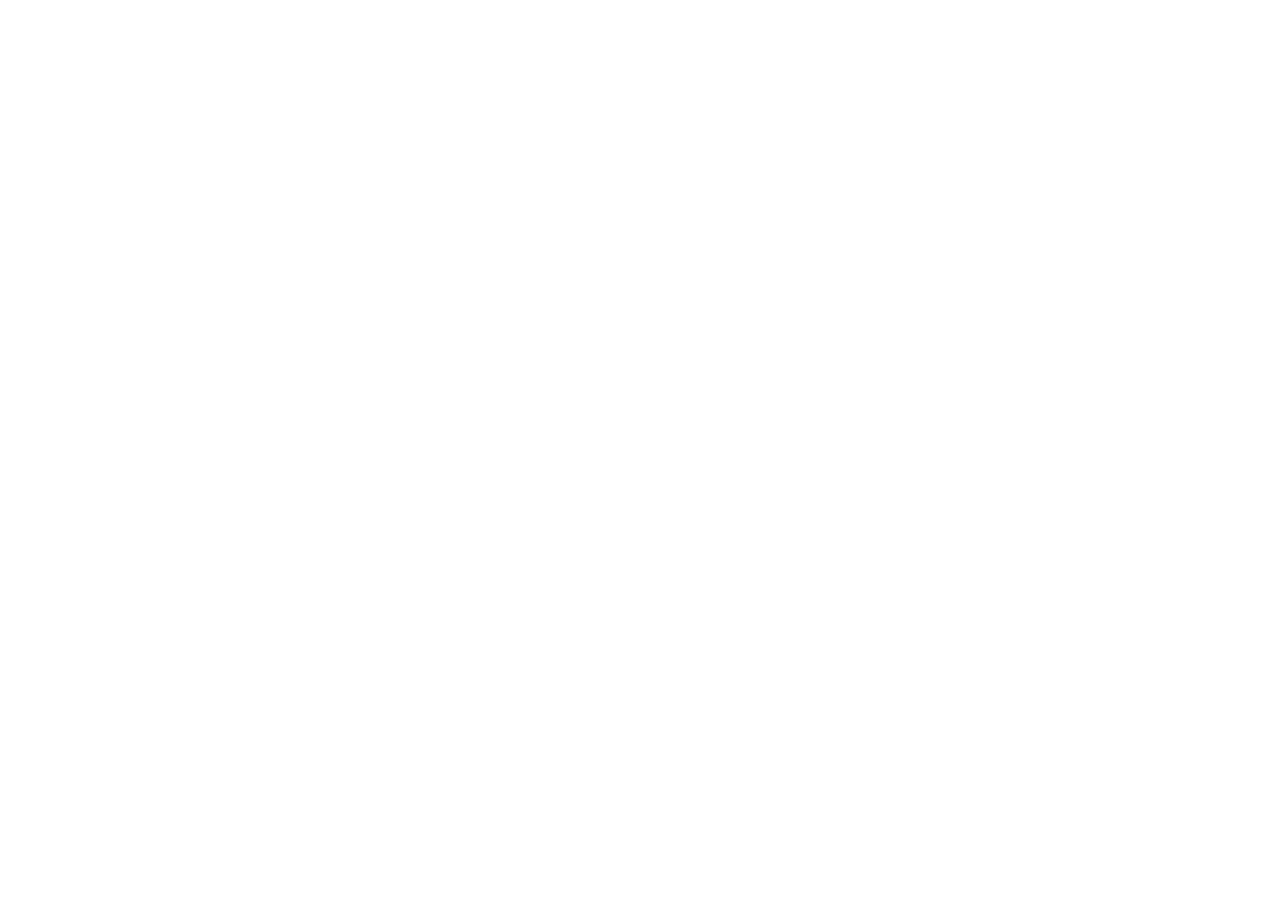
==== index.html @ 359d3bd9 "Add files via upload" ====
<!DOCTYPE html>

<html>

<head>
	<title>Ghettoligan</title>
	<meta charset='utf-8' />
	<script src="https://cdnjs.cloudflare.com/ajax/libs/Chart.js/2.4.0/Chart.js"></script>
</head>

<style>
#wrapper{
	position:absolute;
	top:0px;
	bottom:0px;
	left:0px;
	right:0px;
	overflow:hidden;
	display:flex;
	justify-content:center;
	align-items:center;
}

#myChartDiv{
	width:400px;
	height:400px;
}
</style>

<body>
	<div id="wrapper">
		<div id="myChartDiv">
			<canvas id="myChart"></canvas>
		</div>
	</div>
</body>

<script>

var ctx = document.getElementById("myChart");


	var xhr = new XMLHttpRequest();
	var url = 'http://nile16.nu:1203/area';
	xhr.open("GET", url, true);
	xhr.onreadystatechange = function(){
		if(xhr.readyState == 4 && xhr.status == 200) {
			var stats=JSON.parse(xhr.responseText);
			l=[];
			d=[];
			for (var i=0;i<10;i++) {
				l.push(stats[i][0]);
				d.push(stats[i][1]);
			}

			var myPieChart = new Chart(ctx,{
				type: 'pie',
				data: {
							labels: l,
							datasets: [
								{
									data: d,
									backgroundColor: [
										"#ff0000",
										"#ff4000",
										"#ff8000",
										"#ffbf00",
										"#ffff00",
										"#bfff00",
										"#80ff00",
										"#40ff00",
										"#00ff00",
										"#00ff40",
										"#00ff80",
										"#00ffbf",
										"#00ffff",
										"#00bfff",
										"#0080ff",
										"#0040ff",
										"#0000ff",
										"#ff00bf",
										"#ff0080",
										"#ff0040"
									],
									hoverBackgroundColor: [
										"#ff0000",
										"#ff4000",
										"#ff8000",
										"#ffbf00",
										"#ffff00",
										"#bfff00",
										"#80ff00",
										"#40ff00",
										"#00ff00",
										"#00ff40",
										"#00ff80",
										"#00ffbf",
										"#00ffff",
										"#00bfff",
										"#0080ff",
										"#0040ff",
										"#0000ff",
										"#ff00bf",
										"#ff0080",
										"#ff0040"
									]
								}]
						}
					});

		}
	}
	xhr.send();
	
</script>


</html>
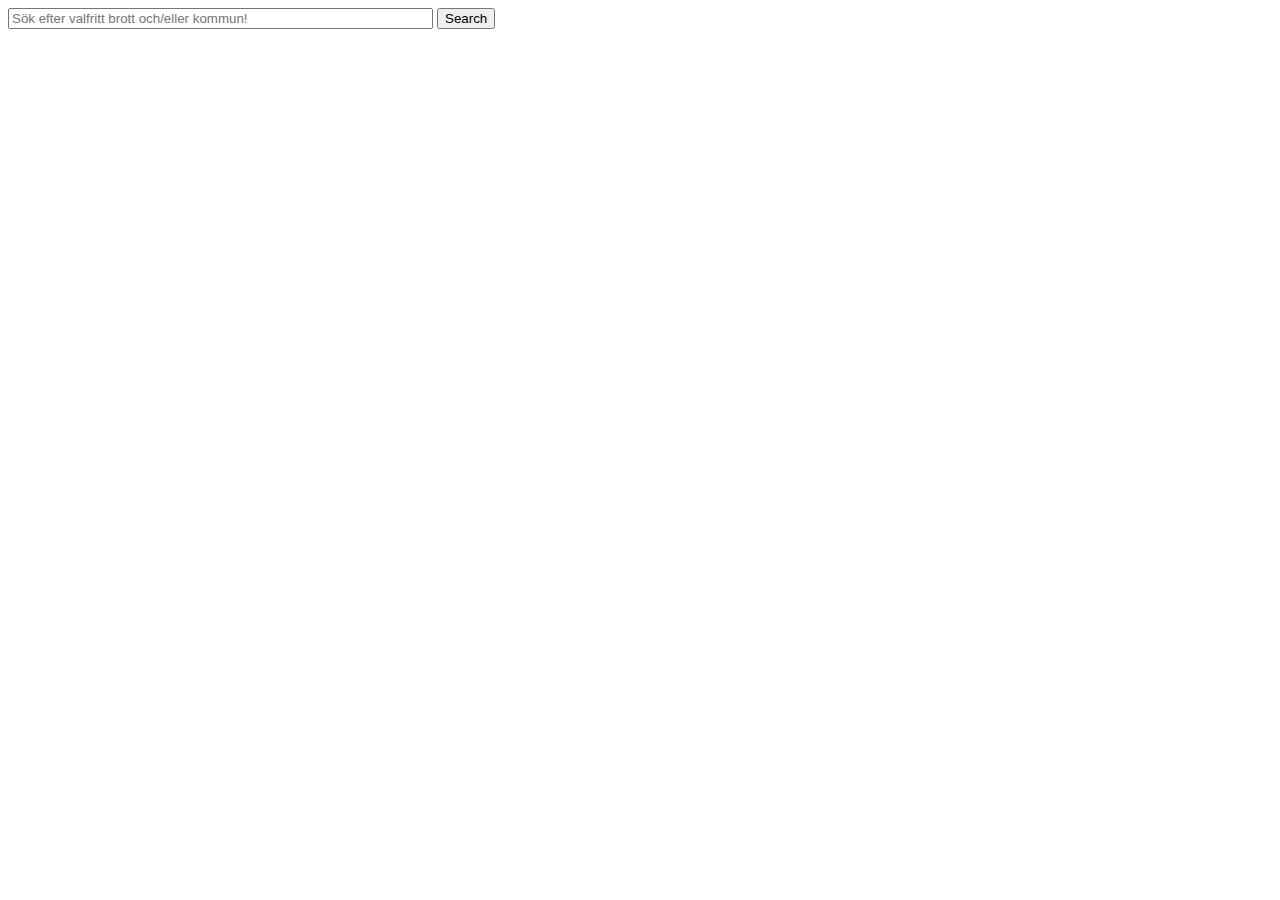
==== commit 3b44751a: "Add files via upload" ====
--- a/index.html
+++ b/index.html
@@ -1,119 +1,70 @@
-
 <!DOCTYPE html>
 
-<html>
+<head>
 
-<head>
-	<title>Ghettoligan</title>
-	<meta charset='utf-8' />
-	<script src="https://cdnjs.cloudflare.com/ajax/libs/Chart.js/2.4.0/Chart.js"></script>
+  <title>NojKollen</title>
+  <meta charset='utf-8' />
+  <meta name="viewport" content="width=device-width, initial-scale=1">
+
 </head>
 
-<style>
-#wrapper{
-	position:absolute;
-	top:0px;
-	bottom:0px;
-	left:0px;
-	right:0px;
-	overflow:hidden;
-	display:flex;
-	justify-content:center;
-	align-items:center;
-}
+<body>
 
-#myChartDiv{
-	width:400px;
-	height:400px;
-}
-</style>
-
-<body>
-	<div id="wrapper">
-		<div id="myChartDiv">
-			<canvas id="myChart"></canvas>
-		</div>
-	</div>
+	<!-- Text area where the words to search for are entered --> 
+	<input id="inputText" type="text" size="50" placeholder="Sök efter valfritt brott och/eller kommun!" >
+	
+	<!-- When the button is pressed the runSearch function is called with the content of the text area as argument --> 
+	<button onclick="runSearch(document.getElementById('inputText').value);" >Search</button>
+	
+	<!-- Div used to display the search result -->
+	<div id="resultDiv"></div>
+	
 </body>
 
 <script>
 
-var ctx = document.getElementById("myChart");
+// The purpose of this function is to contact the server and send the search string to the server 
+// and then wait for a response with status okay. When a response has been receieved the response 
+// is printed to the screen. This function is executed when the search button is pressed.
+function runSearch(searchString){
 
-
-	var xhr = new XMLHttpRequest();
-	var url = 'http://nile16.nu:1203/area';
-	xhr.open("GET", url, true);
-	xhr.onreadystatechange = function(){
-		if(xhr.readyState == 4 && xhr.status == 200) {
-			var stats=JSON.parse(xhr.responseText);
-			l=[];
-			d=[];
-			for (var i=0;i<10;i++) {
-				l.push(stats[i][0]);
-				d.push(stats[i][1]);
+	// Clear resultDiv from text from any previous search
+	document.getElementById('resultDiv').innerHTML="";
+	
+	// Create an instance of the XMLHttpRequset class. See http://www.w3schools.com/xml/xml_http.asp for info 
+	var xhrSearch = new XMLHttpRequest();
+	
+	// Specify POST request and the server's url
+	xhrSearch.open("POST", 'http://nile16.nu:1203/search', true);
+	
+	// Specify what will happen when a response from the server arrives
+	xhrSearch.onreadystatechange = function(){
+	
+		// If the status code is okay (200) then start print the result, otherwise do nothing (keep waiting) 
+		if(this.readyState == 4 && this.status == 200) {
+		
+			// The response text was sent as JSON from the server and this converts the JSON back to an array of arrays
+			var result=JSON.parse(xhrSearch.responseText);
+			
+			// Loop through the array. Each array represents one search hit.
+			for (var i=0;i<result.length;i++) {
+			
+				// Add the search hit to the resultDiv with minor formating
+				//   Index 0 is a unix timestamp representing the time when the police report was added (not used)
+				//   Index 1 is the title of the police report
+				//   Index 2 is the summary text
+				//   Index 3 is the name of the county (not used)
+				//   Index 4 is the url to the police report (not used)
+				document.getElementById('resultDiv').innerHTML+="<b>"+result[i][1]+"</b><br>"+result[i][2]+"<br><br>";
 			}
-
-			var myPieChart = new Chart(ctx,{
-				type: 'pie',
-				data: {
-							labels: l,
-							datasets: [
-								{
-									data: d,
-									backgroundColor: [
-										"#ff0000",
-										"#ff4000",
-										"#ff8000",
-										"#ffbf00",
-										"#ffff00",
-										"#bfff00",
-										"#80ff00",
-										"#40ff00",
-										"#00ff00",
-										"#00ff40",
-										"#00ff80",
-										"#00ffbf",
-										"#00ffff",
-										"#00bfff",
-										"#0080ff",
-										"#0040ff",
-										"#0000ff",
-										"#ff00bf",
-										"#ff0080",
-										"#ff0040"
-									],
-									hoverBackgroundColor: [
-										"#ff0000",
-										"#ff4000",
-										"#ff8000",
-										"#ffbf00",
-										"#ffff00",
-										"#bfff00",
-										"#80ff00",
-										"#40ff00",
-										"#00ff00",
-										"#00ff40",
-										"#00ff80",
-										"#00ffbf",
-										"#00ffff",
-										"#00bfff",
-										"#0080ff",
-										"#0040ff",
-										"#0000ff",
-										"#ff00bf",
-										"#ff0080",
-										"#ff0040"
-									]
-								}]
-						}
-					});
-
+			// If the result was empty make a note of it in the resultDiv
+			if (result=="") document.getElementById('resultDiv').innerHTML="The search for '"+searchString+"' returned nothing.";
 		}
 	}
-	xhr.send();
-	
+	// Execute the request and send the search string as argument
+	xhrSearch.send(searchString);
+}
+
 </script>
 
-
 </html>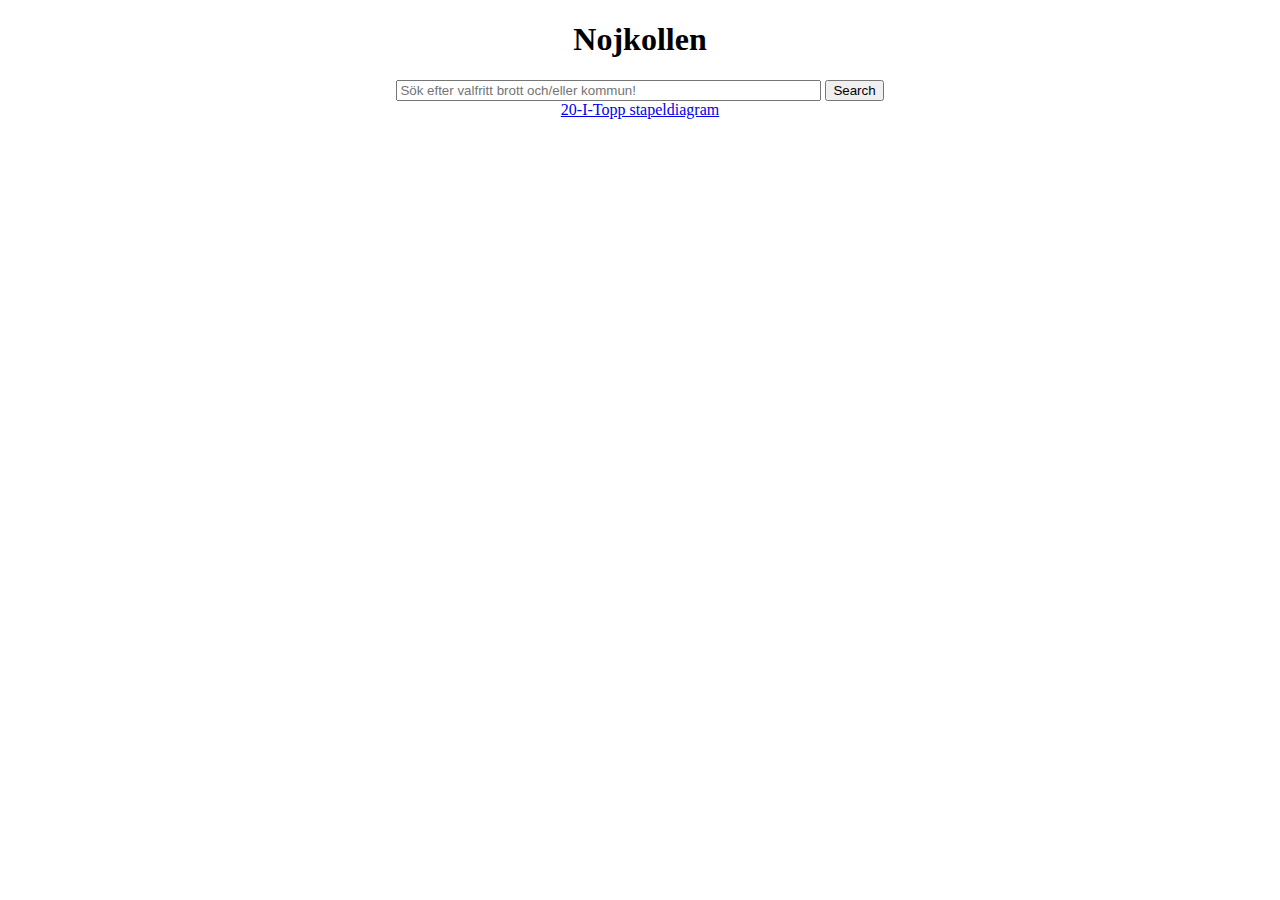
==== commit 9067eb2f: "Add files via upload" ====
--- a/index.html
+++ b/index.html
@@ -8,13 +8,27 @@
 
 </head>
 
+<style>
+
+body {
+	width:700px;
+	margin:0 auto;
+	text-align:center;
+}
+
+</style>
+
 <body>
+
+	<h1>Nojkollen</h1>
 
 	<!-- Text area where the words to search for are entered --> 
 	<input id="inputText" type="text" size="50" placeholder="Sök efter valfritt brott och/eller kommun!" >
 	
 	<!-- When the button is pressed the runSearch function is called with the content of the text area as argument --> 
-	<button onclick="runSearch(document.getElementById('inputText').value);" >Search</button>
+	<button onclick="runSearch(document.getElementById('inputText').value);" >Search</button><br>
+	
+	<a href="diagram.html">20-I-Topp stapeldiagram</a><br><br>
 	
 	<!-- Div used to display the search result -->
 	<div id="resultDiv"></div>
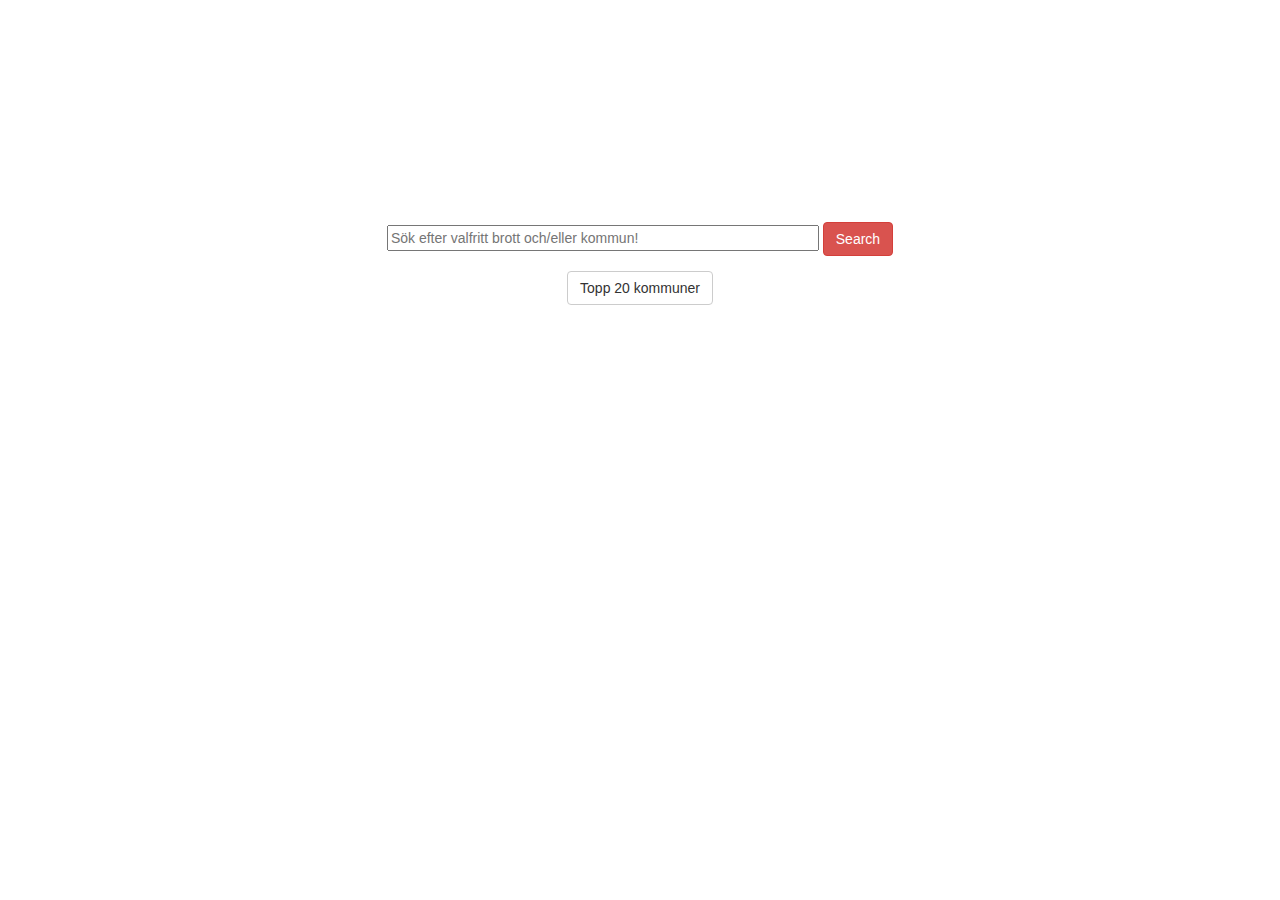
==== commit c930d1d8: "Add files via upload" ====
--- a/index.html
+++ b/index.html
@@ -5,64 +5,66 @@
   <title>NojKollen</title>
   <meta charset='utf-8' />
   <meta name="viewport" content="width=device-width, initial-scale=1">
-
+  <link href="style.css" type= "text/css" rel= "stylesheet">
+  <link rel="stylesheet" href="https://maxcdn.bootstrapcdn.com/bootstrap/3.3.7/css/bootstrap.min.css">
+    <script
+  src="https://ajax.googleapis.com/ajax/libs/jquery/1.12.4/jquery.min.js"></script>
+    <script
+    src="https://maxcdn.bootstrapcdn.com/bootstrap/3.3.7/js/bootstrap.min.js">
+    </script>
 </head>
 
-<style>
+<body>
+<div class="parallax">
+    <div class="parallax-body">
+      <div class="jumbotron text-center">
+        <h1>NojKollen</h1>
+      </div>
+      <div class="form-group">
+        <!-- Text area where the words to search for are entered -->
+        <input id="inputText" type="text" size="50" placeholder="Sök efter valfritt brott och/eller kommun!" >
+          <!-- When the button is pressed the runSearch function is called with the content of the text area as argument -->
+        <button class="btn btn-danger" onclick="runSearch(document.getElementById('inputText').value);" >Search</button>
+      </div>
+      <div id="diagram">
+        <input type="button" class="btn btn-default" value="Topp 20 kommuner" onclick="location='diagram.html'"/>
+      </div>
+    </div>
+  </div>
 
-body {
-	width:700px;
-	margin:0 auto;
-	text-align:center;
-}
-
-</style>
-
-<body>
-
-	<h1>Nojkollen</h1>
-
-	<!-- Text area where the words to search for are entered --> 
-	<input id="inputText" type="text" size="50" placeholder="Sök efter valfritt brott och/eller kommun!" >
-	
-	<!-- When the button is pressed the runSearch function is called with the content of the text area as argument --> 
-	<button onclick="runSearch(document.getElementById('inputText').value);" >Search</button><br>
-	
-	<a href="diagram.html">20-I-Topp stapeldiagram</a><br><br>
-	
 	<!-- Div used to display the search result -->
 	<div id="resultDiv"></div>
-	
+
 </body>
 
 <script>
 
-// The purpose of this function is to contact the server and send the search string to the server 
-// and then wait for a response with status okay. When a response has been receieved the response 
+// The purpose of this function is to contact the server and send the search string to the server
+// and then wait for a response with status okay. When a response has been receieved the response
 // is printed to the screen. This function is executed when the search button is pressed.
 function runSearch(searchString){
 
 	// Clear resultDiv from text from any previous search
 	document.getElementById('resultDiv').innerHTML="";
-	
-	// Create an instance of the XMLHttpRequset class. See http://www.w3schools.com/xml/xml_http.asp for info 
+
+	// Create an instance of the XMLHttpRequset class. See http://www.w3schools.com/xml/xml_http.asp for info
 	var xhrSearch = new XMLHttpRequest();
-	
+
 	// Specify POST request and the server's url
 	xhrSearch.open("POST", 'http://nile16.nu:1203/search', true);
-	
+
 	// Specify what will happen when a response from the server arrives
 	xhrSearch.onreadystatechange = function(){
-	
-		// If the status code is okay (200) then start print the result, otherwise do nothing (keep waiting) 
+
+		// If the status code is okay (200) then start print the result, otherwise do nothing (keep waiting)
 		if(this.readyState == 4 && this.status == 200) {
-		
+
 			// The response text was sent as JSON from the server and this converts the JSON back to an array of arrays
 			var result=JSON.parse(xhrSearch.responseText);
-			
+
 			// Loop through the array. Each array represents one search hit.
 			for (var i=0;i<result.length;i++) {
-			
+
 				// Add the search hit to the resultDiv with minor formating
 				//   Index 0 is a unix timestamp representing the time when the police report was added (not used)
 				//   Index 1 is the title of the police report
@@ -81,4 +83,4 @@
 
 </script>
 
-</html>+</html>
--- a/style.css
+++ b/style.css
@@ -0,0 +1,76 @@
+body {
+    position: relative;
+}
+
+.parallax {
+  /* The image used */
+  background-image: url("http://cdn.paper4pc.com/images/abstract-minimalistic-wallpaper-1.jpg");
+
+  /* Set a specific height */
+  height: 400px;
+
+  /* Create the parallax scrolling effect */
+  background-attachment: fixed;
+  background-position: center;
+  background-repeat: no-repeat;
+  background-size: cover;
+}
+
+.parallax-body {
+    min-height: 500px;
+    width: 100%;
+    margin: 0;
+}
+.jumbotron {
+  color: #fff !important;
+  background-color: transparent !important;
+  padding:100px 25px;
+  padding-top: 45px !important;
+  font-family: Montserrat, sans-serif !important;
+  font-weight: bold !important;
+  margin-bottom: inherit;
+
+}
+.jumbotron-2 {
+  color: #000 !important;
+  padding-top: 20px;
+  font-weight: bold !important;
+}
+
+h1 {
+text-align: center;
+}
+
+h4 {
+  text-align: center;
+  color: #8c8c8c;
+  font-style: italic;
+}
+
+.form-group {
+  text-align: center;
+}
+#resultDiv {
+  text-align: center;
+  font-family: sans-serif;
+  font-size: 18px;
+  padding-top: 20px;
+}
+
+#diagram {
+  text-align: center;
+}
+.chartDiv{
+	width:800px;
+  margin-left: auto;
+  margin-right: auto;
+  display: block;
+  font-size: 18px;
+}
+
+p {
+  text-align: center;
+  font-family: sans-serif;
+}
+
+}
